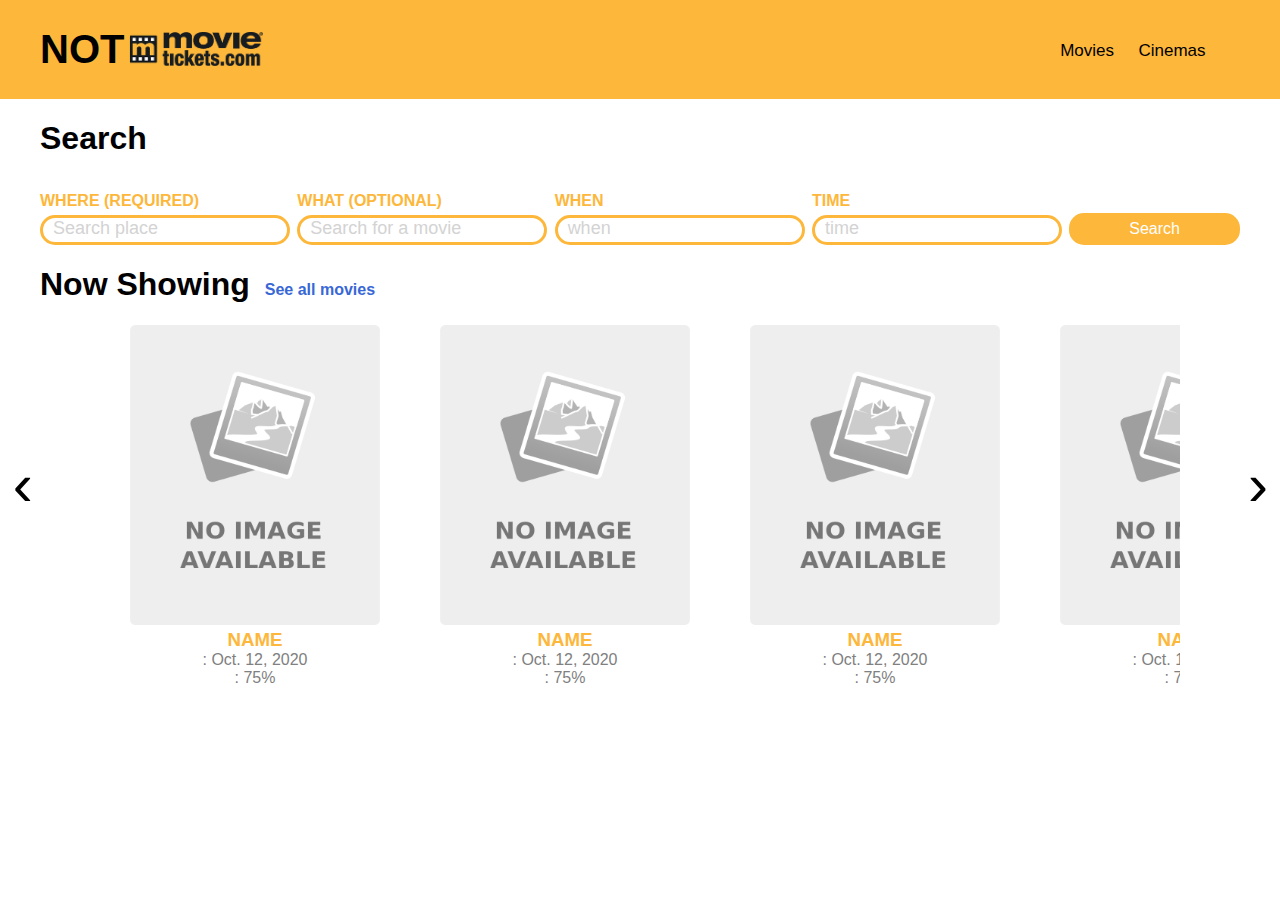
==== index.html @ 24f61608 "summary page" ====
<!DOCTYPE html>
<html lang="en">
<head>
  <meta charset="UTF-8">
  <meta http-equiv="X-UA-Compatible" content="IE=edge">
  <meta name="viewport" content="width=device-width, initial-scale=1.0">
  <link rel="stylesheet" href="style.css">
  <link rel="stylesheet" href="https://cdnjs.cloudflare.com/ajax/libs/font-awesome/5.14.0/css/all.min.css" integrity="sha512-1PKOgIY59xJ8Co8+NE6FZ+LOAZKjy+KY8iq0G4B3CyeY6wYHN3yt9PW0XpSriVlkMXe40PTKnXrLnZ9+fkDaog==" crossorigin="anonymous"/>
  <script src="app.js" defer></script>
</head>
<body>
  <nav>
    <div class="wrapper">
      <div class="nav-flex">
        <div class="nav-logo">
          <h1>NOT</h1>
        <img src="images/movie-tickets.png" alt="logo">
        </div>
        <ul>
          <li><a href="#">Movies</a></li>
          <li><a href="#">Cinemas</a></li>
          <li><a href="#"><i class="fas fa-user"></i></a></li>
        </ul>
      </div>
    </div>
  </nav>
  <main>
    <div class="wrapper">
      <div class="search">
        <h1 class="h1-style">Search</h1>
        <div class="search-flex">
          <div class="search-input">
            <h2>WHERE (REQUIRED)</h2>
            <input class="input" type="text" id="where" name="where" placeholder="Search place">
          </div>
          <div class="search-input">
            <h2>WHAT (OPTIONAL)</h2>
            <input class="input" type="text" id="what" name="what" placeholder="Search for a movie">
          </div>
          <div class="search-input">
            <h2>WHEN</h2>
            <input class="input" type="text" id="when" name="when" placeholder="when">
          </div>
          <div class="search-input">
            <h2>TIME</h2>
            <input class="input" type="text" id="where" name="where" placeholder="time">
          </div>
          <div class="search-button">
            <a class="button" href="#">Search</a>
          </div>
        </div>
      </div>
    </div>

    <div class="wrapper">
      <div class="movie-header">
        <h1 class="h1-style">Now Showing</h1>
        <a class="movie-p" href="#">See all movies</a>
      </div>
  <div class="movie-flex">
    <span>&#139;</span>
    <div class="slider">
      <div class="movie-card">
        <img src="images/noimage.png" alt="movie">
        <div class="movie-card-info">
          <h3>NAME</h3>
          <p><i class="fas fa-calendar-week"></i>: Oct. 12, 2020</p>
          <p><i class="fas fa-star"></i>: 75%</p>
        </div>
      </div>
    </div>

    <div class="slider">
      <div class="movie-card">
        <img src="images/noimage.png" alt="movie">
        <div class="movie-card-info">
          <h3>NAME</h3>
          <p><i class="fas fa-calendar-week"></i>: Oct. 12, 2020</p>
          <p><i class="fas fa-star"></i>: 75%</p>
        </div>
      </div>
    </div>

    <div class="slider">
      <div class="movie-card">
        <img src="images/noimage.png" alt="movie">
        <div class="movie-card-info">
          <h3>NAME</h3>
          <p><i class="fas fa-calendar-week"></i>: Oct. 12, 2020</p>
          <p><i class="fas fa-star"></i>: 75%</p>
        </div>
      </div>
    </div>

    <div class="slider">
      <div class="movie-card">
        <img src="images/noimage.png" alt="movie">
        <div class="movie-card-info">
          <h3>NAME</h3>
          <p><i class="fas fa-calendar-week"></i>: Oct. 12, 2020</p>
          <p><i class="fas fa-star"></i>: 75%</p>
        </div>
      </div>
    </div>

    <div class="slider">
      <div class="movie-card">
        <img src="images/noimage.png" alt="movie">
        <div class="movie-card-info">
          <h3>NAME</h3>
          <p><i class="fas fa-calendar-week"></i>: Oct. 12, 2020</p>
          <p><i class="fas fa-star"></i>: 75%</p>
        </div>
      </div>
    </div>

    <div class="slider">
      <div class="movie-card">
        <img src="images/noimage.png" alt="movie">
        <div class="movie-card-info">
          <h3>NAME</h3>
          <p><i class="fas fa-calendar-week"></i>: Oct. 12, 2020</p>
          <p><i class="fas fa-star"></i>: 75%</p>
        </div>
      </div>
    </div>

    <div class="slider">
      <div class="movie-card">
        <img src="images/noimage.png" alt="movie">
        <div class="movie-card-info">
          <h3>NAME</h3>
          <p><i class="fas fa-calendar-week"></i>: Oct. 12, 2020</p>
          <p><i class="fas fa-star"></i>: 75%</p>
        </div>
      </div>
    </div>

    <div class="slider">
      <div class="movie-card">
        <img src="images/noimage.png" alt="movie">
        <div class="movie-card-info">
          <h3>NAME</h3>
          <p><i class="fas fa-calendar-week"></i>: Oct. 12, 2020</p>
          <p><i class="fas fa-star"></i>: 75%</p>
        </div>
      </div>
    </div>

    <div class="slider">
      <div class="movie-card">
        <img src="images/noimage.png" alt="movie">
        <div class="movie-card-info">
          <h3>NAME</h3>
          <p><i class="fas fa-calendar-week"></i>: Oct. 12, 2020</p>
          <p><i class="fas fa-star"></i>: 75%</p>
        </div>
      </div>
    </div>

    <div class="slider">
      <div class="movie-card">
        <img src="images/noimage.png" alt="movie">
        <div class="movie-card-info">
          <h3>NAME</h3>
          <p><i class="fas fa-calendar-week"></i>: Oct. 12, 2020</p>
          <p><i class="fas fa-star"></i>: 75%</p>
        </div>
      </div>
    </div>

    <div class="slider">
      <div class="movie-card">
        <img src="images/noimage.png" alt="movie">
        <div class="movie-card-info">
          <h3>NAME</h3>
          <p><i class="fas fa-calendar-week"></i>: Oct. 12, 2020</p>
          <p><i class="fas fa-star"></i>: 75%</p>
        </div>
      </div>
    </div>

    <div class="slider">
      <div class="movie-card">
        <img src="images/noimage.png" alt="movie">
        <div class="movie-card-info">
          <h3>NAME</h3>
          <p><i class="fas fa-calendar-week"></i>: Oct. 12, 2020</p>
          <p><i class="fas fa-star"></i>: 75%</p>
        </div>
      </div>
    </div>

    <div class="slider">
      <div class="movie-card">
        <img src="images/noimage.png" alt="movie">
        <div class="movie-card-info">
          <h3>NAME</h3>
          <p><i class="fas fa-calendar-week"></i>: Oct. 12, 2020</p>
          <p><i class="fas fa-star"></i>: 75%</p>
        </div>
      </div>
    </div>
  <span>&#155;</span>
  </div>
</div>
  </main>
</body>
</html>
---- style.css ----
* {
  box-sizing: border-box;
}

body {
  margin: 0;
  font-family: Arial, Helvetica, sans-serif;
}

main {
  margin-bottom: 100px;
}

.wrapper {
  max-width: 1200px;
  margin: 0 auto;
}

nav {
  background-color: rgb(253, 183, 59);
}

nav ul {
  padding: 0;
}

nav li {
  list-style: none;
  display: inline-block;
  padding: 20px 10px;
}

nav img {
  width: 35%;
}

nav a {
  text-decoration: none;
  color: black;
  font-size: 17px;
}

.nav-logo {
  display: flex;
  align-items: center;
  font-size: 20px;
}

.nav-logo h1 {
  margin-right: 5px;
}

.nav-flex {
  display: flex;
  flex-wrap: wrap;
  justify-content: space-between;
}

input {
  border: 3px solid  rgb(253, 183, 59);
  border-radius: 15px;
  height: 30px;
  width: 250px;
  padding: 0;
}

.search-flex {
  display: flex;
  flex-wrap: wrap;
  justify-content: space-between;
  align-items: flex-end;
}

.search-input h2 {
  padding: 0;
  margin-bottom: 5px;
  font-size: medium;
  color: rgb(253, 183, 59);
}

::placeholder {
  color: lightgray;
  font-size: large;
  padding: 10px;
}

.search-button {
  background-color: rgb(253, 183, 59);
  color: white;
  text-align: center;
  padding: 7px 60px;
  border-radius: 15px;
}

.button {
  width: 150px;
  padding: 0;
  margin: 0;
  text-decoration: none;
  color: white;
}

.search-h1 {
  padding: 0;
  margin-top: 100px;
  font-size: x-large;
}

.movie-header {
  display: flex;
  align-items: baseline;
}

.movie-p {
  text-decoration: none;
  margin-left: 15px;
  color: #3867d6;
  font-weight: bold;
}

span {
  position: absolute;
  font-size: 60px;
  font-weight: 10;
  color: black;
  cursor: pointer;
  z-index: 1;
  left: .99%;
  top: 50%;
}

span:nth-of-type(2) {
  left: 97.5%;
}

.movie-flex {
  width: 90%;
  margin: 0 auto;
  display: flex;
  justify-content: left;
  overflow-x: auto;
}

.movie-flex::-webkit-scrollbar {
  visibility: hidden;
}

.movie-card {
  min-width: 310px;
  position: relative;
  left: 0px;
  text-align: center;
  transition: 0.5s;
  height: 400px;
}

.movie-card h3 {
  color: rgb(253, 183, 59);
  margin: 0;
  padding: 0;
}

.movie-card p {
  margin: 0;
  padding: 0;
  color: gray;
}

.movie-card i {
  color: rgb(253, 183, 59);
}

.movie-card img {
  width: 250px;
  height: 300px;
}

.slider {
  height: 400px;
}
<<<<<<< HEAD
||||||| 443750a

=======

<<<<<<< HEAD
>>>>>>> 443750a76465a3b4b6257c906d926cc9e3a1d8c4
>>>>>>> 66dec62d90ef2d3742294d98e7374f2cabdbd75f
||||||| 443750a
=======
>>>>>>> 443750a76465a3b4b6257c906d926cc9e3a1d8c4
>>>>>>> 66dec62d90ef2d3742294d98e7374f2cabdbd75f
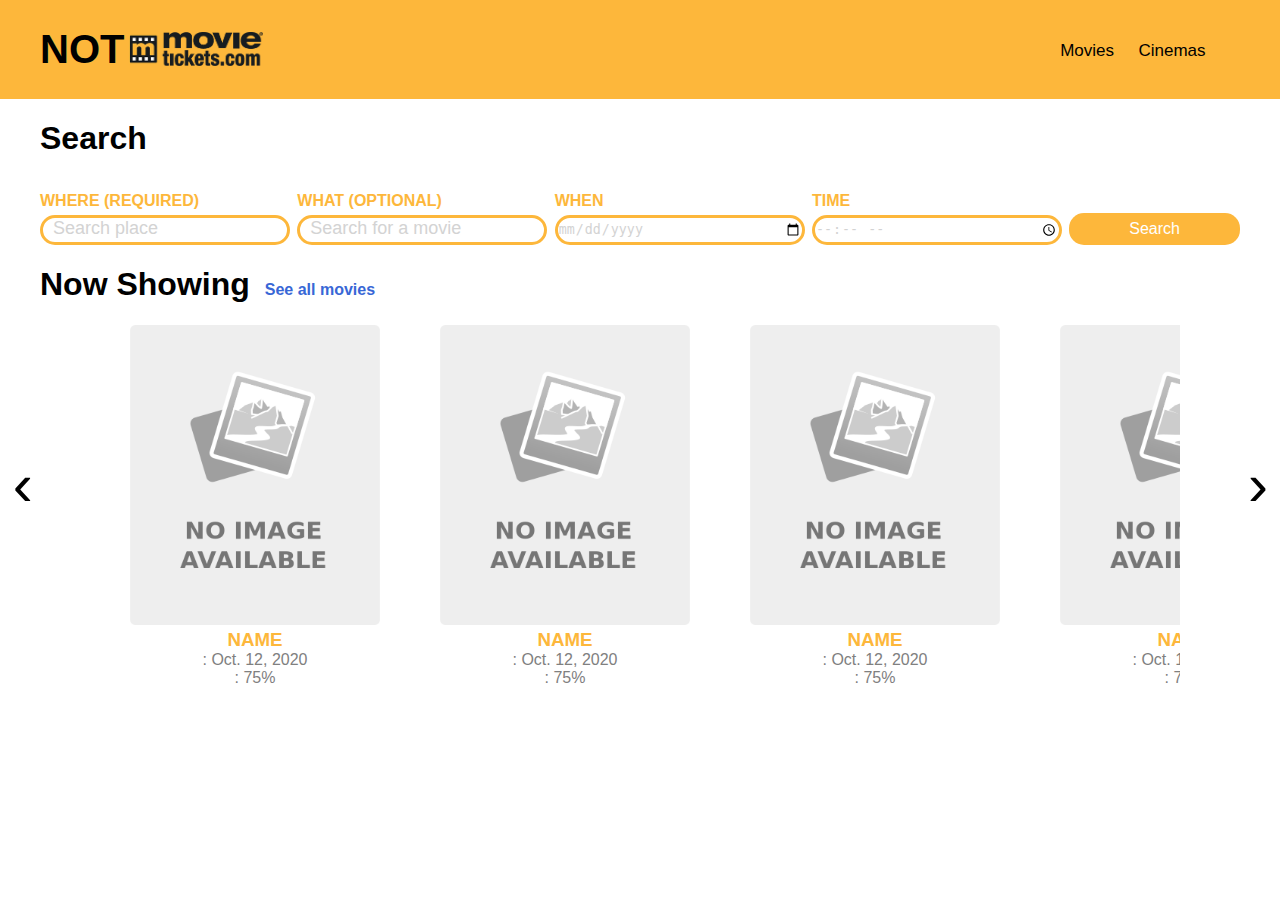
==== commit b766571e: "index updated" ====
--- a/index.html
+++ b/index.html
@@ -39,11 +39,11 @@
           </div>
           <div class="search-input">
             <h2>WHEN</h2>
-            <input class="input" type="text" id="when" name="when" placeholder="when">
+            <input class="input" type="date" id="when" name="when" placeholder="when">
           </div>
           <div class="search-input">
             <h2>TIME</h2>
-            <input class="input" type="text" id="where" name="where" placeholder="time">
+            <input class="input" type="time" id="where" name="where" placeholder="time">
           </div>
           <div class="search-button">
             <a class="button" href="#">Search</a>
--- a/style.css
+++ b/style.css
@@ -83,6 +83,10 @@
   color: lightgray;
   font-size: large;
   padding: 10px;
+}
+
+input {
+  color: lightgray;
 }
 
 .search-button {
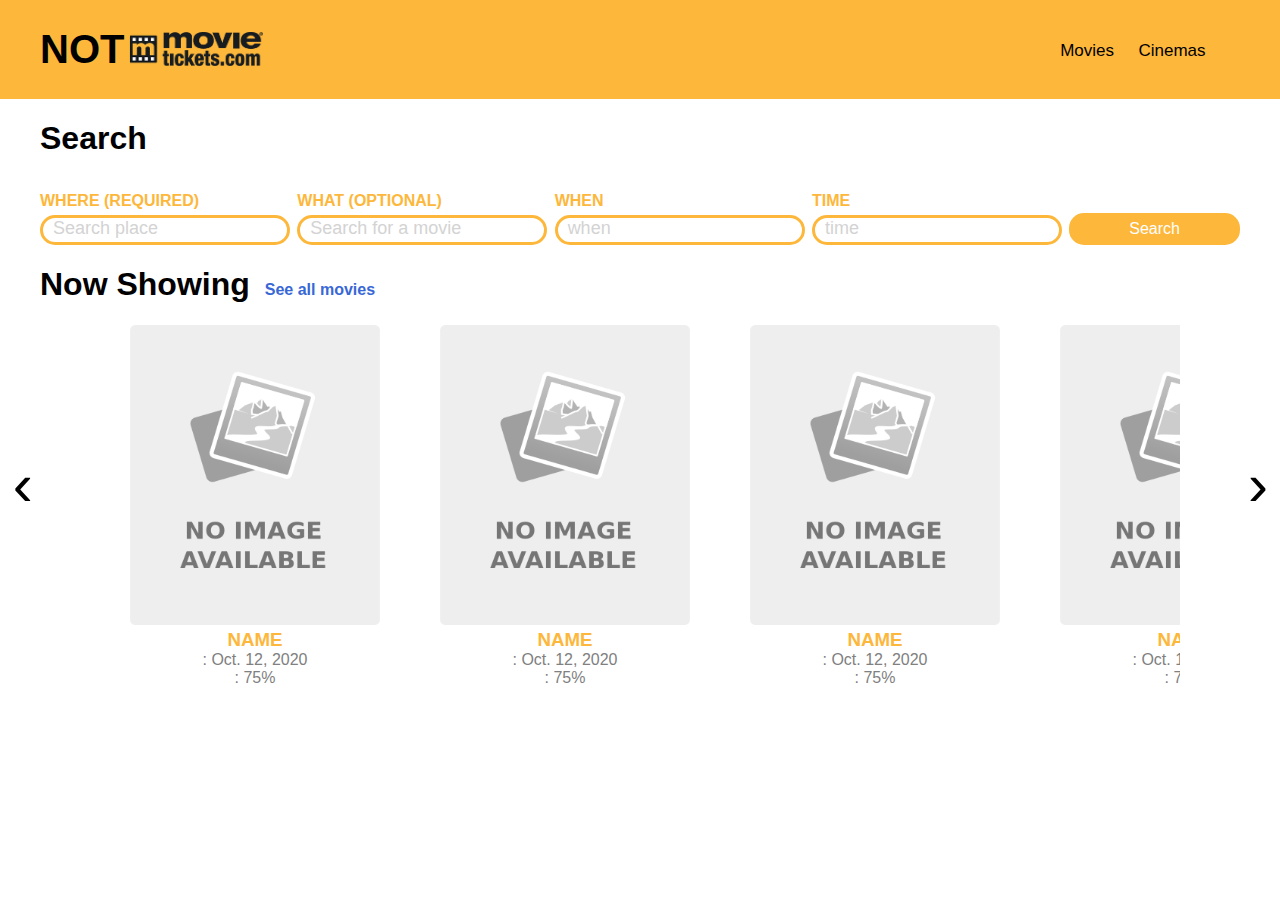
==== commit bbf4c064: "index modified and removed extra div" ====
--- a/index.html
+++ b/index.html
@@ -5,7 +5,10 @@
   <meta http-equiv="X-UA-Compatible" content="IE=edge">
   <meta name="viewport" content="width=device-width, initial-scale=1.0">
   <link rel="stylesheet" href="style.css">
+
+  <link rel="stylesheet" href="style.css">
   <link rel="stylesheet" href="https://cdnjs.cloudflare.com/ajax/libs/font-awesome/5.14.0/css/all.min.css" integrity="sha512-1PKOgIY59xJ8Co8+NE6FZ+LOAZKjy+KY8iq0G4B3CyeY6wYHN3yt9PW0XpSriVlkMXe40PTKnXrLnZ9+fkDaog==" crossorigin="anonymous"/>
+  <title>Document</title>
   <script src="app.js" defer></script>
 </head>
 <body>
@@ -39,11 +42,11 @@
           </div>
           <div class="search-input">
             <h2>WHEN</h2>
-            <input class="input" type="date" id="when" name="when" placeholder="when">
+            <input class="input" type="text" id="when" name="when" placeholder="when">
           </div>
           <div class="search-input">
             <h2>TIME</h2>
-            <input class="input" type="time" id="where" name="where" placeholder="time">
+            <input class="input" type="text" id="where" name="where" placeholder="time">
           </div>
           <div class="search-button">
             <a class="button" href="#">Search</a>
--- a/style.css
+++ b/style.css
@@ -83,10 +83,6 @@
   color: lightgray;
   font-size: large;
   padding: 10px;
-}
-
-input {
-  color: lightgray;
 }
 
 .search-button {
--- a/style.css
+++ b/style.css
@@ -83,10 +83,6 @@
   color: lightgray;
   font-size: large;
   padding: 10px;
-}
-
-input {
-  color: lightgray;
 }
 
 .search-button {
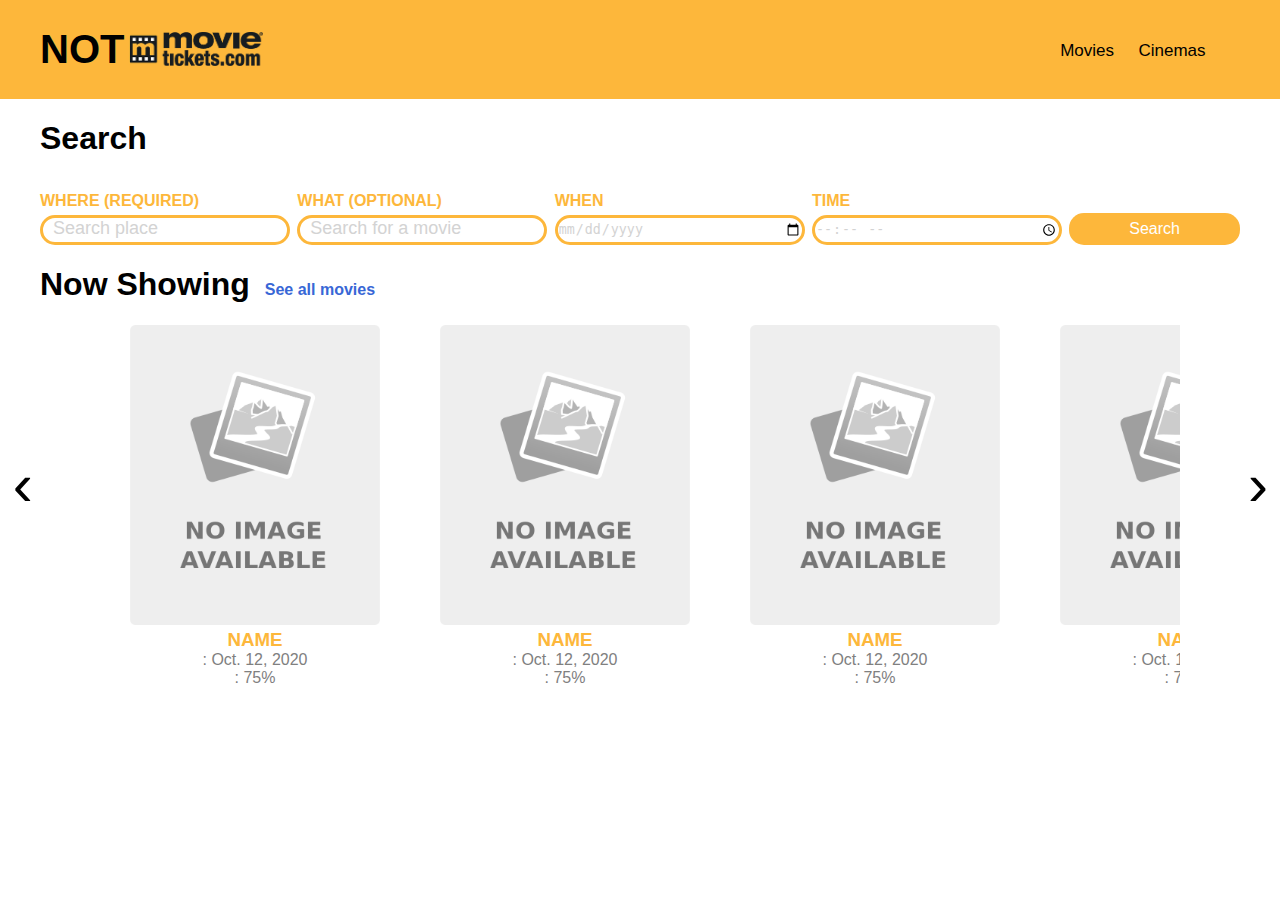
==== commit 9eb24053: "Merge branch 'main' of https://github.com/aryanbhalla2004/Movie-Ticket-API into main" ====
--- a/index.html
+++ b/index.html
@@ -42,11 +42,11 @@
           </div>
           <div class="search-input">
             <h2>WHEN</h2>
-            <input class="input" type="text" id="when" name="when" placeholder="when">
+            <input class="input" type="date" id="when" name="when" placeholder="when">
           </div>
           <div class="search-input">
             <h2>TIME</h2>
-            <input class="input" type="text" id="where" name="where" placeholder="time">
+            <input class="input" type="time" id="where" name="where" placeholder="time">
           </div>
           <div class="search-button">
             <a class="button" href="#">Search</a>
--- a/style.css
+++ b/style.css
@@ -83,6 +83,10 @@
   color: lightgray;
   font-size: large;
   padding: 10px;
+}
+
+input {
+  color: lightgray;
 }
 
 .search-button {
--- a/style.css
+++ b/style.css
@@ -83,6 +83,10 @@
   color: lightgray;
   font-size: large;
   padding: 10px;
+}
+
+input {
+  color: lightgray;
 }
 
 .search-button {
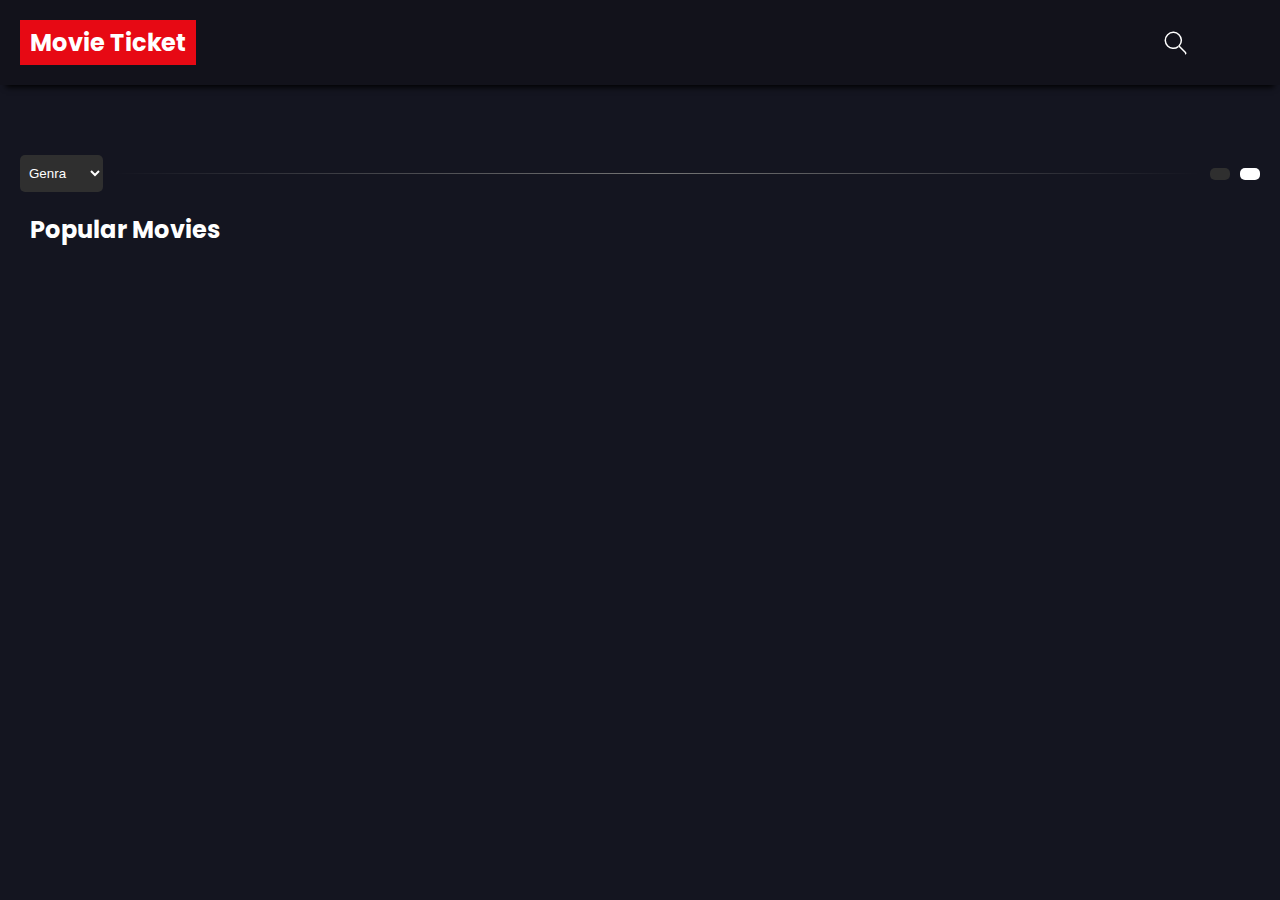
==== commit e5ed0304: "index added" ====
--- a/index.html
+++ b/index.html
@@ -4,209 +4,60 @@
   <meta charset="UTF-8">
   <meta http-equiv="X-UA-Compatible" content="IE=edge">
   <meta name="viewport" content="width=device-width, initial-scale=1.0">
-  <link rel="stylesheet" href="style.css">
-
-  <link rel="stylesheet" href="style.css">
-  <link rel="stylesheet" href="https://cdnjs.cloudflare.com/ajax/libs/font-awesome/5.14.0/css/all.min.css" integrity="sha512-1PKOgIY59xJ8Co8+NE6FZ+LOAZKjy+KY8iq0G4B3CyeY6wYHN3yt9PW0XpSriVlkMXe40PTKnXrLnZ9+fkDaog==" crossorigin="anonymous"/>
+  <link rel="stylesheet" href="css/index-style.css">
+  <script src="js/index.js" defer></script>
+  <link rel="stylesheet" href="lightslider.css">
+  <script src="JQuery3.3.1.js"></script>
+  <script src="lightslider.js"></script>
+  <script src="https://momentjs.com/downloads/moment.js"></script>
+  <link rel="stylesheet" href="https://cdnjs.cloudflare.com/ajax/libs/font-awesome/5.15.3/css/all.min.css" integrity="sha512-iBBXm8fW90+nuLcSKlbmrPcLa0OT92xO1BIsZ+ywDWZCvqsWgccV3gFoRBv0z+8dLJgyAHIhR35VZc2oM/gI1w==" crossorigin="anonymous" />
+  <link href="https://fonts.googleapis.com/css2?family=Poppins:ital,wght@0,100;0,200;0,300;0,400;0,500;0,600;0,700;0,800;0,900;1,100;1,200;1,300;1,400;1,500;1,600;1,700;1,800;1,900&display=swap" rel="stylesheet">	
   <title>Document</title>
-  <script src="app.js" defer></script>
 </head>
 <body>
-  <nav>
-    <div class="wrapper">
-      <div class="nav-flex">
-        <div class="nav-logo">
-          <h1>NOT</h1>
-        <img src="images/movie-tickets.png" alt="logo">
-        </div>
-        <ul>
-          <li><a href="#">Movies</a></li>
-          <li><a href="#">Cinemas</a></li>
-          <li><a href="#"><i class="fas fa-user"></i></a></li>
-        </ul>
+  <header>
+    <div class="content-sizing header-top">
+      <h2>Movie Ticket</h2>
+      <div class="searchBox">
+        <div class="search">
+          <input type="text" placeholder=" ">
+          <div>
+              <svg>
+                  <use xlink:href="#path">
+              </svg>
+          </div>
+        </div>  
+        <svg xmlns="http://www.w3.org/2000/svg" style="display: none;">
+            <symbol xmlns="http://www.w3.org/2000/svg" viewBox="0 0 160 28" id="path">
+                <path d="M32.9418651,-20.6880772 C37.9418651,-20.6880772 40.9418651, -16.6880772 40.9418651,-12.6880772 C40.9418651,-8.68807717 37.9418651,-4.68807717 32.9418651,-4.68807717 C27.9418651,-4.68807717 24.9418651,-8.68807717 24.9418651,-12.6880772 C24.9418651,-16.6880772 27.9418651,-20.6880772 32.9418651,-20.6880772 L32.9418651,-29.870624 C32.9418651,-30.3676803 33.3448089,-30.770624 33.8418651,-30.770624 C34.08056,-30.770624 34.3094785,-30.6758029 34.4782612,-30.5070201 L141.371843,76.386562" transform="translate(83.156854, 22.171573) rotate(-225.000000) translate(-83.156854, -22.171573)"></path>
+            </symbol>
+        </svg>
+        <a class="dribbble" href="https://dribbble.com/shots/5547403-Search-input-animation" target="_blank"><img src="https://dribbble.com/assets/logo-small-2x-9fe74d2ad7b25fba0f50168523c15fda4c35534f9ea0b1011179275383035439.png" alt=""></a>
       </div>
     </div>
-  </nav>
-  <main>
-    <div class="wrapper">
-      <div class="search">
-        <h1 class="h1-style">Search</h1>
-        <div class="search-flex">
-          <div class="search-input">
-            <h2>WHERE (REQUIRED)</h2>
-            <input class="input" type="text" id="where" name="where" placeholder="Search place">
-          </div>
-          <div class="search-input">
-            <h2>WHAT (OPTIONAL)</h2>
-            <input class="input" type="text" id="what" name="what" placeholder="Search for a movie">
-          </div>
-          <div class="search-input">
-            <h2>WHEN</h2>
-            <input class="input" type="date" id="when" name="when" placeholder="when">
-          </div>
-          <div class="search-input">
-            <h2>TIME</h2>
-            <input class="input" type="time" id="where" name="where" placeholder="time">
-          </div>
-          <div class="search-button">
-            <a class="button" href="#">Search</a>
-          </div>
-        </div>
+  </header>
+
+  <div class="slider">
+    <div class="content-sizing coming-soon-movie">
+      <ul id="autoWidth" class="cs-hidden"></ul>
+    </div>
+  </div>
+
+  <div class="popular">
+    <div class="content-sizing popular-movies">
+      <div class="header-top-selection">
+        <select class="genra-selector">
+          <option default>Genra</option>
+        </select>
+        <hr>
+        <button class="list"><i class="fas fa-align-left"></i></button>
+        <button class="active block"><i class="fas fa-th-large"></i></button>
       </div>
+      <ul>
+        <li><h2>Popular Movies</h2></li>
+      </ul>
+      <ul class="select-movie"></ul>
     </div>
-
-    <div class="wrapper">
-      <div class="movie-header">
-        <h1 class="h1-style">Now Showing</h1>
-        <a class="movie-p" href="#">See all movies</a>
-      </div>
-  <div class="movie-flex">
-    <span>&#139;</span>
-    <div class="slider">
-      <div class="movie-card">
-        <img src="images/noimage.png" alt="movie">
-        <div class="movie-card-info">
-          <h3>NAME</h3>
-          <p><i class="fas fa-calendar-week"></i>: Oct. 12, 2020</p>
-          <p><i class="fas fa-star"></i>: 75%</p>
-        </div>
-      </div>
-    </div>
-
-    <div class="slider">
-      <div class="movie-card">
-        <img src="images/noimage.png" alt="movie">
-        <div class="movie-card-info">
-          <h3>NAME</h3>
-          <p><i class="fas fa-calendar-week"></i>: Oct. 12, 2020</p>
-          <p><i class="fas fa-star"></i>: 75%</p>
-        </div>
-      </div>
-    </div>
-
-    <div class="slider">
-      <div class="movie-card">
-        <img src="images/noimage.png" alt="movie">
-        <div class="movie-card-info">
-          <h3>NAME</h3>
-          <p><i class="fas fa-calendar-week"></i>: Oct. 12, 2020</p>
-          <p><i class="fas fa-star"></i>: 75%</p>
-        </div>
-      </div>
-    </div>
-
-    <div class="slider">
-      <div class="movie-card">
-        <img src="images/noimage.png" alt="movie">
-        <div class="movie-card-info">
-          <h3>NAME</h3>
-          <p><i class="fas fa-calendar-week"></i>: Oct. 12, 2020</p>
-          <p><i class="fas fa-star"></i>: 75%</p>
-        </div>
-      </div>
-    </div>
-
-    <div class="slider">
-      <div class="movie-card">
-        <img src="images/noimage.png" alt="movie">
-        <div class="movie-card-info">
-          <h3>NAME</h3>
-          <p><i class="fas fa-calendar-week"></i>: Oct. 12, 2020</p>
-          <p><i class="fas fa-star"></i>: 75%</p>
-        </div>
-      </div>
-    </div>
-
-    <div class="slider">
-      <div class="movie-card">
-        <img src="images/noimage.png" alt="movie">
-        <div class="movie-card-info">
-          <h3>NAME</h3>
-          <p><i class="fas fa-calendar-week"></i>: Oct. 12, 2020</p>
-          <p><i class="fas fa-star"></i>: 75%</p>
-        </div>
-      </div>
-    </div>
-
-    <div class="slider">
-      <div class="movie-card">
-        <img src="images/noimage.png" alt="movie">
-        <div class="movie-card-info">
-          <h3>NAME</h3>
-          <p><i class="fas fa-calendar-week"></i>: Oct. 12, 2020</p>
-          <p><i class="fas fa-star"></i>: 75%</p>
-        </div>
-      </div>
-    </div>
-
-    <div class="slider">
-      <div class="movie-card">
-        <img src="images/noimage.png" alt="movie">
-        <div class="movie-card-info">
-          <h3>NAME</h3>
-          <p><i class="fas fa-calendar-week"></i>: Oct. 12, 2020</p>
-          <p><i class="fas fa-star"></i>: 75%</p>
-        </div>
-      </div>
-    </div>
-
-    <div class="slider">
-      <div class="movie-card">
-        <img src="images/noimage.png" alt="movie">
-        <div class="movie-card-info">
-          <h3>NAME</h3>
-          <p><i class="fas fa-calendar-week"></i>: Oct. 12, 2020</p>
-          <p><i class="fas fa-star"></i>: 75%</p>
-        </div>
-      </div>
-    </div>
-
-    <div class="slider">
-      <div class="movie-card">
-        <img src="images/noimage.png" alt="movie">
-        <div class="movie-card-info">
-          <h3>NAME</h3>
-          <p><i class="fas fa-calendar-week"></i>: Oct. 12, 2020</p>
-          <p><i class="fas fa-star"></i>: 75%</p>
-        </div>
-      </div>
-    </div>
-
-    <div class="slider">
-      <div class="movie-card">
-        <img src="images/noimage.png" alt="movie">
-        <div class="movie-card-info">
-          <h3>NAME</h3>
-          <p><i class="fas fa-calendar-week"></i>: Oct. 12, 2020</p>
-          <p><i class="fas fa-star"></i>: 75%</p>
-        </div>
-      </div>
-    </div>
-
-    <div class="slider">
-      <div class="movie-card">
-        <img src="images/noimage.png" alt="movie">
-        <div class="movie-card-info">
-          <h3>NAME</h3>
-          <p><i class="fas fa-calendar-week"></i>: Oct. 12, 2020</p>
-          <p><i class="fas fa-star"></i>: 75%</p>
-        </div>
-      </div>
-    </div>
-
-    <div class="slider">
-      <div class="movie-card">
-        <img src="images/noimage.png" alt="movie">
-        <div class="movie-card-info">
-          <h3>NAME</h3>
-          <p><i class="fas fa-calendar-week"></i>: Oct. 12, 2020</p>
-          <p><i class="fas fa-star"></i>: 75%</p>
-        </div>
-      </div>
-    </div>
-  <span>&#155;</span>
-  </div>
-</div>
-  </main>
+  </div> 
 </body>
 </html>--- a/css/index-style.css
+++ b/css/index-style.css
@@ -0,0 +1,363 @@
+* {
+  margin: 0;
+  padding: 0;
+  box-sizing: border-box;
+}
+
+body {
+  font-family: 'Poppins', sans-serif;
+  background-color:rgb(20, 21, 32);
+}
+
+header {
+  display: flex;
+  justify-content: center;
+  background-color:rgb(18, 18, 27);
+  box-shadow: 0 8px 6px -6px black;
+}
+
+.content-sizing {
+  display: flex;
+  padding: 20px 0;
+  width: 100%;
+  max-width: 1240px;
+}
+
+.header-top { 
+  justify-content: space-between;
+  align-items: center;
+  color: #FFF;
+}
+
+.header-top > input {
+  padding: 12px 10px;
+  border-radius: 5px;
+  font-size: 16px;
+  border: none;
+  color: #e70914;
+  width: 400px;
+}
+
+.header-top > li {
+  padding: 10px 15px;
+  border-radius: 50%;
+  color: #000;
+  background-color: #e70914;
+  list-style-type: none;
+  cursor: pointer;
+}
+
+.slider{
+  display: flex;
+  justify-content: center;
+}
+
+.coming-soon-movie{
+  width: 100% !important;
+  max-width: 100%;
+}
+
+.popular{
+  display: flex;
+  justify-content: center;
+  align-items: center;
+}
+
+.popular-movies{
+  display: flex;
+  justify-content: space-between;
+  flex-direction: column;
+  color: #fff;
+}
+
+.popular-movies > ul {
+  display: flex;
+  justify-content: left;
+  align-items: center;
+}
+
+.popular-movies > ul:last-child{
+  padding: 20px 0;
+  flex-wrap: wrap;
+  align-items: baseline;
+  justify-content: left;
+}
+
+.popular-movies > ul:last-child > li{
+  text-align: center;
+}
+
+.popular-movies > ul > li{
+  list-style-type: none;
+  margin: 10px 10px;
+  border-radius: 10px;
+  transition: 0.3s;
+  width: 280px;
+  
+}
+
+.search {
+  display: table;
+}
+
+.search input {
+  background: none;
+  border: none;
+  outline: none;
+  width: 400px;
+  min-width: 0;
+  padding: 0;
+  z-index: 1;
+  position: relative;
+  line-height: 18px;
+  margin: 5px 0;
+  font-size: 14px;
+  -webkit-appearance: none;
+  font-family: "Mukta Malar";
+  transition: all 0.6s ease;
+  cursor: pointer;
+  color: #fff;
+}
+.search input + div {
+  position: relative;
+  height: 28px;
+  width: 100%;
+  margin: -28px 0 0 0;
+}
+
+.search input + div svg {
+  display: block;
+  position: absolute;
+  height: 28px;
+  width: 300px;
+  right: 0;
+  top: 0;
+  fill: none;
+  stroke: #fff;
+  stroke-width: 1.5px;
+  stroke-dashoffset: 271.908;
+  stroke-dasharray: 60 212.908;
+  transition: all 0.6s ease;
+}
+.search input:not(:-moz-placeholder-shown) {
+  width: 300px;
+  padding: 0 4px;
+  cursor: text;
+}
+.search input:not(:-ms-input-placeholder) {
+  width: 300px;
+  padding: 0 4px;
+  cursor: text;
+}
+.search input:not(:placeholder-shown), .search input:focus {
+  width: 300px;
+  padding: 0 4px;
+  cursor: text;
+}
+.search input:not(:-moz-placeholder-shown) + div svg {
+  stroke-dasharray: 150 212.908;
+  stroke-dashoffset: 300;
+}
+.search input:not(:-ms-input-placeholder) + div svg {
+  stroke-dasharray: 150 212.908;
+  stroke-dashoffset: 300;
+}
+.search input:not(:placeholder-shown) + div svg, .search input:focus + div svg {
+  stroke-dasharray: 150 212.908;
+  stroke-dashoffset: 300;
+}
+
+::-moz-selection {
+  background: rgba(255, 255, 255, 0.2);
+}
+
+::selection {
+  background: rgba(255, 255, 255, 0.2);
+}
+
+::-moz-selection {
+  background: rgba(255, 255, 255, 0.2);
+}
+
+
+.dribbble {
+  position: fixed;
+  display: block;
+  right: 24px;
+  bottom: 24px;
+}
+
+
+.showcase-box{
+  border-radius: 10px;
+  margin:0px 20px 10px 20px;
+  background-color: #fff;
+  display: flex;
+  justify-content: center;
+  align-items: center;
+  border-radius: 10px;
+  margin: 10px;
+  display: flex;
+  position: relative;
+}
+
+.cs-hidden{
+  overflow: visible !important;
+  display: flex;
+}
+
+.cs-hidden > li > div{
+  transition: transform .2s;
+  margin: 20px 5px;
+}
+
+.cs-hidden > li > div > img{
+  border-radius: 5px;
+	box-shadow: 0 8px 6px -6px black;
+}
+
+.showcase-box > ul {
+  display: none;
+  background-color: rgba(19, 20, 34, 0.4);
+  position: absolute;
+  width: 100%;
+  height: 100%;
+  transition: 0.3s;
+  color: #fff;
+  padding: 20px;
+  align-items: left;
+  flex-direction: column;
+  justify-content: space-evenly;
+}
+
+.cs-hidden > li:hover .showcase-box > ul{
+  display: flex !important;
+}
+
+.rating{
+  font-size: 18px;
+}
+
+.header-top > h2{
+  height: 100%;
+  background-color: #e70914;
+  padding: 5px 10px;
+}
+
+.holder-movie{
+  position: relative;
+  cursor: pointer;
+  border-radius: 2px;
+  overflow: hidden;
+}
+
+.holder-movie > ul{
+  position: absolute;
+  top: 50px;
+  padding: 5px 10px;
+  border-bottom-right-radius: 50px;
+  border-top-right-radius: 50px;
+  background-color:#cc0b15e1;
+}
+
+.holder-movie:hover{
+  transform: scale(0.8);
+}
+
+
+.header-top-selection{
+  padding: 10px 0;
+  width: 100%;
+  display: flex;
+  justify-content: space-between;
+  align-items: center;
+}
+
+.header-top-selection > select{
+  padding: 10px 20px;
+  padding-left: 5px;
+  color: #fff;
+  border: none;
+  text-align: left;
+  border-radius: 5px;
+  background-color: rgb(47, 47, 47);
+  margin-right: 10px;
+}
+
+.header-top-selection > hr{
+  width: 90%;
+  border: 0;
+  height: 1px;
+  background-image: linear-gradient(to right, rgba(0, 0, 0, 0), rgb(117, 117, 117), rgba(0, 0, 0, 0));
+}
+
+.header-top-selection > button{
+  padding: 6px 10px;
+  background-color: rgb(47, 47, 47);
+  color: #fff;
+  border-radius: 5px;
+  border: none;
+  font-size: 16px;
+  margin-left: 10px;
+  cursor: pointer;
+}
+
+.active{
+  background-color: #fff !important;
+  color: #e70914 !important;
+}
+
+.list-style{
+  display: flex !important;
+  justify-content: space-between !important;
+  align-items: center !important;
+  width: 100% !important;
+  cursor: pointer;
+  border: 2px solid #FFF;
+  height: 420px;
+  overflow: hidden;
+  z-index: 1;
+}
+
+.list-style > ul:first-child{
+  position: relative;
+}
+
+.list-style > ul:first-child > ul{
+  position: absolute;
+  top: 50px;
+  padding: 5px 10px;
+  border-bottom-right-radius: 50px;
+  border-top-right-radius: 50px;
+  z-index: 9999;
+  background-color:#cc0b15e1;
+}
+
+.list-style > ul:last-child{
+  display: flex !important;
+  width: 100%;
+  padding: 20px 20px;
+  padding-top: 0px;
+  justify-content: top;
+  text-align: left;
+  justify-content: space-between;
+  flex-direction: column;
+}
+
+.list-style > ul:last-child > h1, .list-style > ul:last-child > p{
+  margin-bottom: 20px;
+}
+
+.list-style > ul:last-child > button{
+  background-color: #e70914;
+  color: #fff;
+  padding: 10px 20px;
+  border-radius: 5px;
+  width: 200px;
+  border: none;
+  cursor: pointer;
+}
+
+.list-style:hover{
+  transform: scale(0.8);
+}
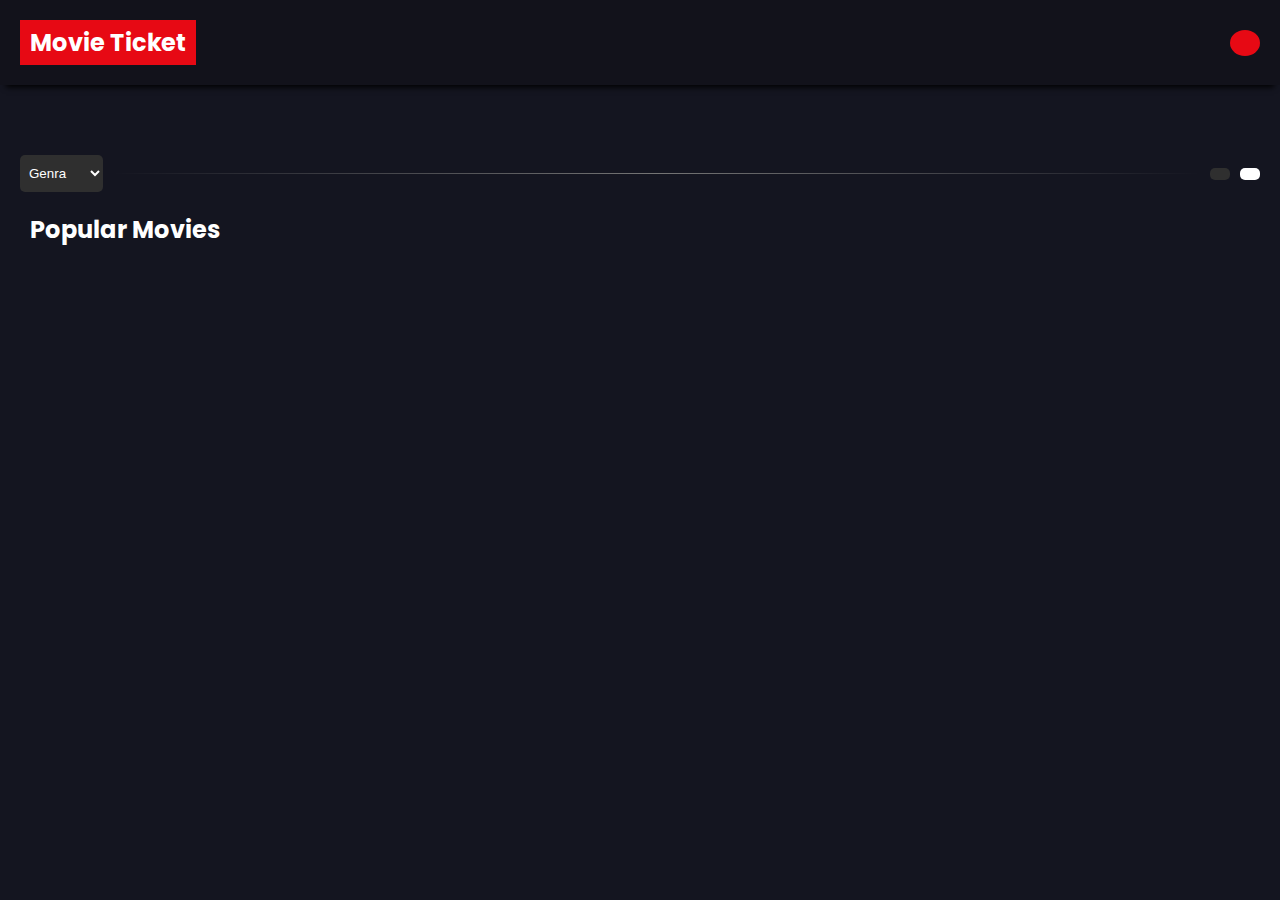
==== commit e6adfc90: "index js code fully completed without resonsive" ====
--- a/index.html
+++ b/index.html
@@ -6,9 +6,9 @@
   <meta name="viewport" content="width=device-width, initial-scale=1.0">
   <link rel="stylesheet" href="css/index-style.css">
   <script src="js/index.js" defer></script>
-  <link rel="stylesheet" href="lightslider.css">
-  <script src="JQuery3.3.1.js"></script>
-  <script src="lightslider.js"></script>
+  <link rel="stylesheet" href="css/lightslider.css">
+  <script src="js/JQuery3.3.1.js"></script>
+  <script src="js/lightslider.js"></script>
   <script src="https://momentjs.com/downloads/moment.js"></script>
   <link rel="stylesheet" href="https://cdnjs.cloudflare.com/ajax/libs/font-awesome/5.15.3/css/all.min.css" integrity="sha512-iBBXm8fW90+nuLcSKlbmrPcLa0OT92xO1BIsZ+ywDWZCvqsWgccV3gFoRBv0z+8dLJgyAHIhR35VZc2oM/gI1w==" crossorigin="anonymous" />
   <link href="https://fonts.googleapis.com/css2?family=Poppins:ital,wght@0,100;0,200;0,300;0,400;0,500;0,600;0,700;0,800;0,900;1,100;1,200;1,300;1,400;1,500;1,600;1,700;1,800;1,900&display=swap" rel="stylesheet">	
@@ -19,20 +19,14 @@
     <div class="content-sizing header-top">
       <h2>Movie Ticket</h2>
       <div class="searchBox">
-        <div class="search">
-          <input type="text" placeholder=" ">
-          <div>
-              <svg>
-                  <use xlink:href="#path">
-              </svg>
-          </div>
-        </div>  
-        <svg xmlns="http://www.w3.org/2000/svg" style="display: none;">
-            <symbol xmlns="http://www.w3.org/2000/svg" viewBox="0 0 160 28" id="path">
-                <path d="M32.9418651,-20.6880772 C37.9418651,-20.6880772 40.9418651, -16.6880772 40.9418651,-12.6880772 C40.9418651,-8.68807717 37.9418651,-4.68807717 32.9418651,-4.68807717 C27.9418651,-4.68807717 24.9418651,-8.68807717 24.9418651,-12.6880772 C24.9418651,-16.6880772 27.9418651,-20.6880772 32.9418651,-20.6880772 L32.9418651,-29.870624 C32.9418651,-30.3676803 33.3448089,-30.770624 33.8418651,-30.770624 C34.08056,-30.770624 34.3094785,-30.6758029 34.4782612,-30.5070201 L141.371843,76.386562" transform="translate(83.156854, 22.171573) rotate(-225.000000) translate(-83.156854, -22.171573)"></path>
-            </symbol>
-        </svg>
-        <a class="dribbble" href="https://dribbble.com/shots/5547403-Search-input-animation" target="_blank"><img src="https://dribbble.com/assets/logo-small-2x-9fe74d2ad7b25fba0f50168523c15fda4c35534f9ea0b1011179275383035439.png" alt=""></a>
+        <button class="search-button"><i class="fas fa-search"></i></button>
+        <input type="text" placeholder="" id="search-bar" autocomplete="off">
+        <div class="results">
+          <ul>
+            <p><b>Searching For:&nbsp;<span class="search-name"></span></b></p>
+            <ul class="movie-results" id="list">
+            </ul>
+          </ul>
       </div>
     </div>
   </header>
@@ -51,7 +45,7 @@
         </select>
         <hr>
         <button class="list"><i class="fas fa-align-left"></i></button>
-        <button class="active block"><i class="fas fa-th-large"></i></button>
+        <button class="active-btn block"><i class="fas fa-th-large"></i></button>
       </div>
       <ul>
         <li><h2>Popular Movies</h2></li>
--- a/css/index-style.css
+++ b/css/index-style.css
@@ -92,7 +92,7 @@
   margin: 10px 10px;
   border-radius: 10px;
   transition: 0.3s;
-  width: 280px;
+  width: 290px;
   
 }
 
@@ -191,7 +191,7 @@
 .showcase-box{
   border-radius: 10px;
   margin:0px 20px 10px 20px;
-  background-color: #fff;
+  background-color: transparent !important;
   display: flex;
   justify-content: center;
   align-items: center;
@@ -302,7 +302,7 @@
   cursor: pointer;
 }
 
-.active{
+.active-btn{
   background-color: #fff !important;
   color: #e70914 !important;
 }
@@ -313,7 +313,7 @@
   align-items: center !important;
   width: 100% !important;
   cursor: pointer;
-  border: 2px solid #FFF;
+  border: 2px solid rgb(66, 66, 66);
   height: 420px;
   overflow: hidden;
   z-index: 1;
@@ -361,3 +361,96 @@
 .list-style:hover{
   transform: scale(0.8);
 }
+
+.searchBox{
+  position: relative;
+}
+
+.results{
+  background-color: rgb(255, 255, 255);
+  position: absolute;
+  width: 100%;
+  top: 55px;
+  z-index: 10000;
+  display: none;
+  height: auto;
+  max-height: 500px;
+  overflow-y: scroll;
+}
+
+.results > ul{
+  display: flex;
+  flex-direction: column;
+  color: #000;
+  width: 100%;
+  list-style-type: none;
+}
+
+.results > ul > p{
+  padding: 5px;
+}
+
+.results > ul > ul > li{
+  list-style-type: none;
+  padding: 5px;
+  transition: 0.3s;
+  cursor: pointer;
+}
+
+.results > ul > ul > li:hover{
+  background-color: #e70914;
+  color: #fff;
+}
+
+.results > ul > li{
+  border: 1px solid;
+  width: 100%;
+  padding-left: 10px;
+
+}
+
+.searchBox {
+  display: flex;
+  align-items: baseline;
+  justify-content: baseline;
+  flex-direction: row-reverse !important;
+}
+
+.searchBox > input{
+  width: 0px;
+  display: none;
+  padding: 13px 15px;
+  font-size: 15px;
+  background-color: transparent;
+  color: #fff;
+  border: 2px solid #e70914;
+  padding-top: 15px;
+}
+
+.searchBox > button{
+  border-radius: 50%;
+  border: none;
+  color: #fff;
+  background-color: #e70914;
+  padding: 13px 15px;
+  font-size: 20px;
+  cursor: pointer;
+}
+
+@keyframes in {
+  from {width: 0;}
+  to {width: 500px; display: block;}
+}
+
+@keyframes out{
+  from {width: 500;}
+  to {width: 0px; display: none;}
+}
+
+*:focus {
+  outline: none;
+}
+
+li.selected {
+  background-color: #e70914 !important;
+}--- a/css/lightslider.css
+++ b/css/lightslider.css
@@ -0,0 +1,393 @@
+/*! lightslider - v1.1.3 - 2015-04-14
+* https://github.com/sachinchoolur/lightslider
+* Copyright (c) 2015 Sachin N; Licensed MIT */
+/** /!!! core css Should not edit !!!/**/ 
+
+.lSSlideOuter {
+    overflow-x: hidden;
+    -webkit-touch-callout: none;
+    -webkit-user-select: none;
+    -khtml-user-select: none;
+    -moz-user-select: none;
+    -ms-user-select: none;
+    user-select: none
+}
+.lightSlider:before, .lightSlider:after {
+    content: " ";
+    display: table;
+}
+.lightSlider {
+    overflow: hidden;
+    margin: 0;
+}
+.lSSlideWrapper {
+    max-width: 100%;
+    overflow: visible;
+    position: relative;
+}
+.lSSlideWrapper > .lightSlider:after {
+    clear: both;
+}
+.lSSlideWrapper .lSSlide {
+    -webkit-transform: translate(0px, 0px);
+    -ms-transform: translate(0px, 0px);
+    transform: translate(0px, 0px);
+    -webkit-transition: all 1s;
+    -webkit-transition-property: -webkit-transform,height;
+    -moz-transition-property: -moz-transform,height;
+    transition-property: transform,height;
+    -webkit-transition-duration: inherit !important;
+    transition-duration: inherit !important;
+    -webkit-transition-timing-function: inherit !important;
+    transition-timing-function: inherit !important;
+}
+.lSSlideWrapper .lSFade {
+    position: relative;
+}
+.lSSlideWrapper .lSFade > * {
+    position: absolute !important;
+    top: 0;
+    left: 0;
+    z-index: 9;
+    margin-right: 0;
+    width: 100%;
+}
+.lSSlideWrapper.usingCss .lSFade > * {
+    opacity: 0;
+    -webkit-transition-delay: 0s;
+    transition-delay: 0s;
+    -webkit-transition-duration: inherit !important;
+    transition-duration: inherit !important;
+    -webkit-transition-property: opacity;
+    transition-property: opacity;
+    -webkit-transition-timing-function: inherit !important;
+    transition-timing-function: inherit !important;
+}
+.lSSlideWrapper .lSFade > *.active {
+    z-index: 10;
+}
+.lSSlideWrapper.usingCss .lSFade > *.active {
+    opacity: 1;
+}
+/** /!!! End of core css Should not edit !!!/**/
+
+/* Pager */
+.lSSlideOuter .lSPager.lSpg {
+    margin: 10px 0 0;
+    padding: 0;
+    text-align: center;
+}
+.lSSlideOuter .lSPager.lSpg > li {
+    cursor: pointer;
+    display: inline-block;
+    padding: 0 5px;
+}
+.lSSlideOuter .lSPager.lSpg > li a {
+    background-color: #222222;
+    border-radius: 30px;
+    display: inline-block;
+    height: 8px;
+    overflow: hidden;
+    text-indent: -999em;
+    width: 8px;
+    position: relative;
+    z-index: 99;
+    -webkit-transition: all 0.5s linear 0s;
+    transition: all 0.5s linear 0s;
+    display: none;
+}
+.lSSlideOuter .lSPager.lSpg > li:hover a, .lSSlideOuter .lSPager.lSpg > li.active a {
+    background-color: #428bca;
+}
+.lSSlideOuter .media {
+    opacity: 0.8;
+}
+.lSSlideOuter .media.active {
+    opacity: 1;
+}
+/* End of pager */
+
+/** Gallery */
+.lSSlideOuter .lSPager.lSGallery {
+    list-style: none outside none;
+    padding-left: 0;
+    margin: 0;
+    overflow: hidden;
+    transform: translate3d(0px, 0px, 0px);
+    -moz-transform: translate3d(0px, 0px, 0px);
+    -ms-transform: translate3d(0px, 0px, 0px);
+    -webkit-transform: translate3d(0px, 0px, 0px);
+    -o-transform: translate3d(0px, 0px, 0px);
+    -webkit-transition-property: -webkit-transform;
+    -moz-transition-property: -moz-transform;
+    -webkit-touch-callout: none;
+    -webkit-user-select: none;
+    -khtml-user-select: none;
+    -moz-user-select: none;
+    -ms-user-select: none;
+    user-select: none;
+}
+.lSSlideOuter .lSPager.lSGallery li {
+    overflow: hidden;
+    -webkit-transition: border-radius 0.12s linear 0s 0.35s linear 0s;
+    transition: border-radius 0.12s linear 0s 0.35s linear 0s;
+}
+.lSSlideOuter .lSPager.lSGallery li.active, .lSSlideOuter .lSPager.lSGallery li:hover {
+    border-radius: 5px;
+}
+.lSSlideOuter .lSPager.lSGallery img {
+    display: block;
+    height: auto;
+    max-width: 100%;
+}
+.lSSlideOuter .lSPager.lSGallery:before, .lSSlideOuter .lSPager.lSGallery:after {
+    content: " ";
+    display: table;
+}
+.lSSlideOuter .lSPager.lSGallery:after {
+    clear: both;
+}
+/* End of Gallery*/
+
+/* slider actions */
+.lSAction > a {
+    width: 32px;
+    display: block;
+    top: 50%;
+    height: 32px;
+    background-image: url('../img/controls.png');
+    cursor: pointer;
+    position: absolute;
+    z-index: 99;
+    margin-top: -16px;
+    opacity: 0.5;
+    -webkit-transition: opacity 0.35s linear 0s;
+    transition: opacity 0.35s linear 0s;
+}
+.lSAction > a:hover {
+    opacity: 1;
+}
+.lSAction > .lSPrev {
+    background-position: 0 0;
+    left: 10px;
+}
+.lSAction > .lSNext {
+    background-position: -32px 0;
+    right: 10px;
+}
+.lSAction > a.disabled {
+    pointer-events: none;
+}
+.cS-hidden {
+    height: 1px;
+    opacity: 0;
+    filter: alpha(opacity=0);
+    overflow: hidden;
+}
+
+
+/* vertical */
+.lSSlideOuter.vertical {
+    position: relative;
+}
+.lSSlideOuter.vertical.noPager {
+    padding-right: 0px !important;
+}
+.lSSlideOuter.vertical .lSGallery {
+    position: absolute !important;
+    right: 0;
+    top: 0;
+}
+.lSSlideOuter.vertical .lightSlider > * {
+    width: 100% !important;
+    max-width: none !important;
+}
+
+/* vertical controlls */
+.lSSlideOuter.vertical .lSAction > a {
+    left: 50%;
+    margin-left: -14px;
+    margin-top: 0;
+}
+.lSSlideOuter.vertical .lSAction > .lSNext {
+    background-position: 31px -31px;
+    bottom: 10px;
+    top: auto;
+}
+.lSSlideOuter.vertical .lSAction > .lSPrev {
+    background-position: 0 -31px;
+    bottom: auto;
+    top: 10px;
+}
+/* vertical */
+
+
+/* Rtl */
+.lSSlideOuter.lSrtl {
+    direction: rtl;
+}
+.lSSlideOuter .lightSlider, .lSSlideOuter .lSPager {
+    padding-left: 0;
+    list-style: none outside none;
+}
+.lSSlideOuter.lSrtl .lightSlider, .lSSlideOuter.lSrtl .lSPager {
+    padding-right: 0;
+}
+.lSSlideOuter .lightSlider > *,  .lSSlideOuter .lSGallery li {
+    float: left;
+}
+.lSSlideOuter.lSrtl .lightSlider > *,  .lSSlideOuter.lSrtl .lSGallery li {
+    float: right !important;
+}
+/* Rtl */
+
+@-webkit-keyframes rightEnd {
+    0% {
+        left: 0;
+    }
+
+    50% {
+        left: -15px;
+    }
+
+    100% {
+        left: 0;
+    }
+}
+@keyframes rightEnd {
+    0% {
+        left: 0;
+    }
+
+    50% {
+        left: -15px;
+    }
+
+    100% {
+        left: 0;
+    }
+}
+@-webkit-keyframes topEnd {
+    0% {
+        top: 0;
+    }
+
+    50% {
+        top: -15px;
+    }
+
+    100% {
+        top: 0;
+    }
+}
+@keyframes topEnd {
+    0% {
+        top: 0;
+    }
+
+    50% {
+        top: -15px;
+    }
+
+    100% {
+        top: 0;
+    }
+}
+@-webkit-keyframes leftEnd {
+    0% {
+        left: 0;
+    }
+
+    50% {
+        left: 15px;
+    }
+
+    100% {
+        left: 0;
+    }
+}
+@keyframes leftEnd {
+    0% {
+        left: 0;
+    }
+
+    50% {
+        left: 15px;
+    }
+
+    100% {
+        left: 0;
+    }
+}
+@-webkit-keyframes bottomEnd {
+    0% {
+        bottom: 0;
+    }
+
+    50% {
+        bottom: -15px;
+    }
+
+    100% {
+        bottom: 0;
+    }
+}
+@keyframes bottomEnd {
+    0% {
+        bottom: 0;
+    }
+
+    50% {
+        bottom: -15px;
+    }
+
+    100% {
+        bottom: 0;
+    }
+}
+.lSSlideOuter .rightEnd {
+    -webkit-animation: rightEnd 0.3s;
+    animation: rightEnd 0.3s;
+    position: relative;
+}
+.lSSlideOuter .leftEnd {
+    -webkit-animation: leftEnd 0.3s;
+    animation: leftEnd 0.3s;
+    position: relative;
+}
+.lSSlideOuter.vertical .rightEnd {
+    -webkit-animation: topEnd 0.3s;
+    animation: topEnd 0.3s;
+    position: relative;
+}
+.lSSlideOuter.vertical .leftEnd {
+    -webkit-animation: bottomEnd 0.3s;
+    animation: bottomEnd 0.3s;
+    position: relative;
+}
+.lSSlideOuter.lSrtl .rightEnd {
+    -webkit-animation: leftEnd 0.3s;
+    animation: leftEnd 0.3s;
+    position: relative;
+}
+.lSSlideOuter.lSrtl .leftEnd {
+    -webkit-animation: rightEnd 0.3s;
+    animation: rightEnd 0.3s;
+    position: relative;
+}
+/*/  GRab cursor */
+.lightSlider.lsGrab > * {
+  cursor: -webkit-grab;
+  cursor: -moz-grab;
+  cursor: -o-grab;
+  cursor: -ms-grab;
+  cursor: grab;
+}
+.lightSlider.lsGrabbing > * {
+  cursor: move;
+  cursor: -webkit-grabbing;
+  cursor: -moz-grabbing;
+  cursor: -o-grabbing;
+  cursor: -ms-grabbing;
+  cursor: grabbing;
+}
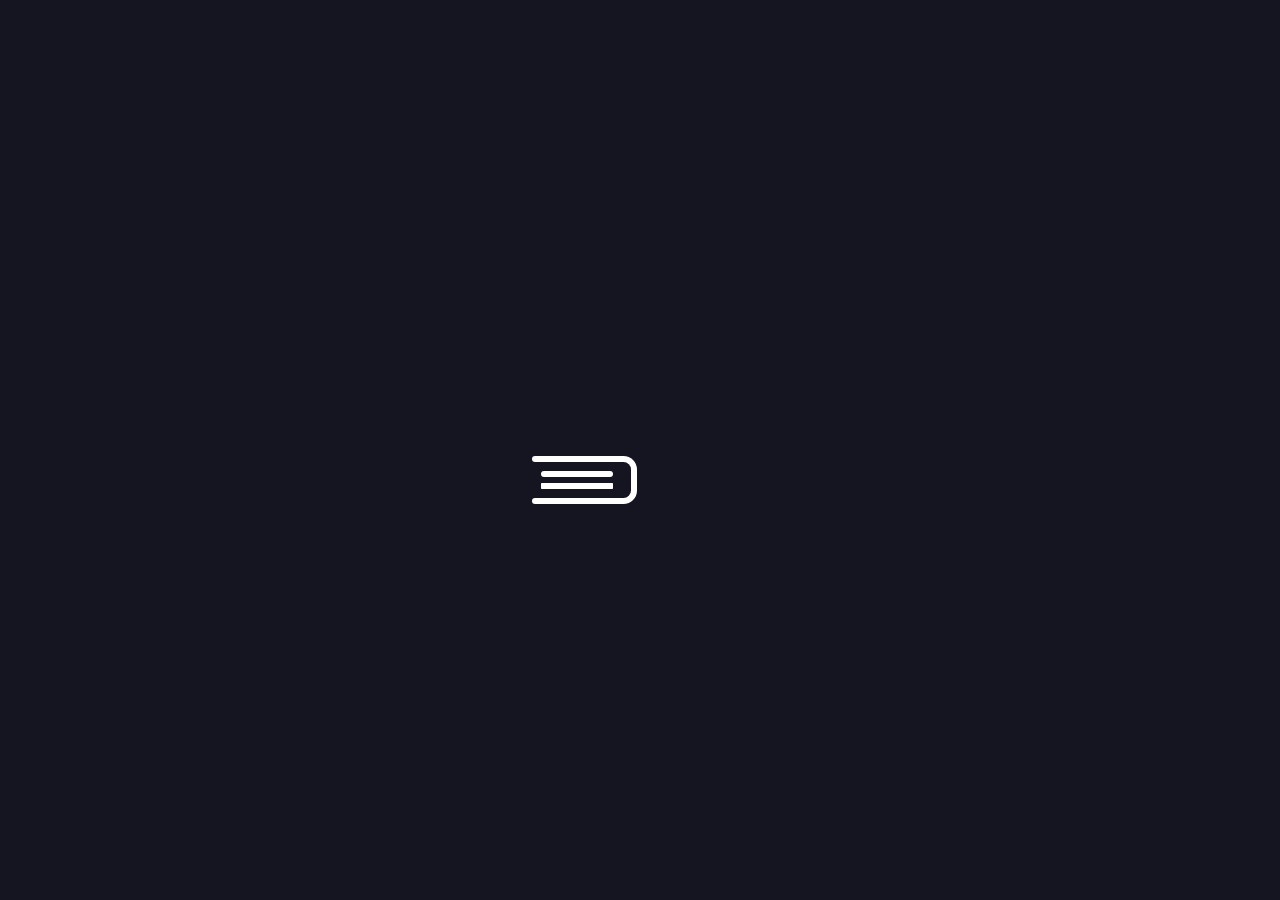
==== commit f30d74fc: "finieshed index" ====
--- a/index.html
+++ b/index.html
@@ -15,43 +15,74 @@
   <title>Document</title>
 </head>
 <body>
-  <header>
-    <div class="content-sizing header-top">
-      <h2>Movie Ticket</h2>
-      <div class="searchBox">
-        <button class="search-button"><i class="fas fa-search"></i></button>
-        <input type="text" placeholder="" id="search-bar" autocomplete="off">
-        <div class="results">
-          <ul>
-            <p><b>Searching For:&nbsp;<span class="search-name"></span></b></p>
-            <ul class="movie-results" id="list">
+  <div class="loader">
+    <div class="book">
+      <div class="inner">
+        <div class="left"></div>
+        <div class="middle"></div>
+        <div class="right"></div>
+      </div>
+      <ul>
+        <li></li>
+        <li></li>
+        <li></li>
+        <li></li>
+        <li></li>
+        <li></li>
+        <li></li>
+        <li></li>
+        <li></li>
+        <li></li>
+        <li></li>
+        <li></li>
+        <li></li>
+        <li></li>
+        <li></li>
+        <li></li>
+        <li></li>
+        <li></li>
+      </ul>
+    </div>
+  </div>
+  <div class="real-content">
+    <header>
+      <div class="content-sizing header-top">
+        <h2>Movie Ticket</h2>
+        <div class="searchBox">
+          <button class="search-button"><i class="fas fa-search"></i></button>
+          <input type="text" placeholder="" id="search-bar" autocomplete="off">
+          <div class="results">
+            <ul>
+              <p><b>Searching For:&nbsp;<span class="search-name"></span></b></p>
+              <ul class="movie-results" id="list">
+              </ul>
             </ul>
-          </ul>
+        </div>
+      </div>
+    </header>
+
+    <div class="slider">
+      <div class="content-sizing coming-soon-movie">
+        <ul id="autoWidth" class="cs-hidden"></ul>
       </div>
     </div>
-  </header>
 
-  <div class="slider">
-    <div class="content-sizing coming-soon-movie">
-      <ul id="autoWidth" class="cs-hidden"></ul>
-    </div>
+    <div class="popular">
+      <div class="content-sizing popular-movies">
+        <div class="header-top-selection">
+          <select class="genra-selector">
+            <option default>Genra</option>
+          </select>
+          <hr>
+          <button class="list"><i class="fas fa-align-left"></i></button>
+          <button class="active-btn block"><i class="fas fa-th-large"></i></button>
+        </div>
+        <ul>
+          <li><h2>Popular Movies</h2></li>
+        </ul>
+        <ul class="select-movie"></ul>
+      </div>
+    </div> 
   </div>
-
-  <div class="popular">
-    <div class="content-sizing popular-movies">
-      <div class="header-top-selection">
-        <select class="genra-selector">
-          <option default>Genra</option>
-        </select>
-        <hr>
-        <button class="list"><i class="fas fa-align-left"></i></button>
-        <button class="active-btn block"><i class="fas fa-th-large"></i></button>
-      </div>
-      <ul>
-        <li><h2>Popular Movies</h2></li>
-      </ul>
-      <ul class="select-movie"></ul>
-    </div>
-  </div> 
 </body>
 </html>--- a/css/index-style.css
+++ b/css/index-style.css
@@ -16,6 +16,17 @@
   box-shadow: 0 8px 6px -6px black;
 }
 
+.real-content{
+  display: none;
+}
+
+.loader{
+  height: 100vh;
+  width: 100%;
+  display: flex;
+  justify-content: center;
+}
+
 .content-sizing {
   display: flex;
   padding: 20px 0;
@@ -27,6 +38,7 @@
   justify-content: space-between;
   align-items: center;
   color: #FFF;
+  width: 98%;
 }
 
 .header-top > input {
@@ -67,6 +79,7 @@
   display: flex;
   justify-content: space-between;
   flex-direction: column;
+  width: 98%;
   color: #fff;
 }
 
@@ -261,7 +274,7 @@
 }
 
 .holder-movie:hover{
-  transform: scale(0.8);
+  transform: scale(0.9);
 }
 
 
@@ -359,7 +372,7 @@
 }
 
 .list-style:hover{
-  transform: scale(0.8);
+  transform: scale(0.9);
 }
 
 .searchBox{
@@ -453,4 +466,773 @@
 
 li.selected {
   background-color: #e70914 !important;
+}
+
+
+.book {
+  --color: #fff;
+  --duration: 5.8s;
+  width: 32px;
+  height: 12px;
+  top: 50%;
+  bottom: 50%;
+  position: absolute;
+  margin: 32px 0 0 0;
+  zoom: 1.5;
+}
+.book .inner {
+  width: 32px;
+  height: 12px;
+  position: relative;
+  transform-origin: 2px 2px;
+  transform: rotateZ(-90deg);
+  -webkit-animation: book var(--duration) ease infinite;
+          animation: book var(--duration) ease infinite;
+}
+.book .inner .left,
+.book .inner .right {
+  width: 60px;
+  height: 4px;
+  top: 0;
+  border-radius: 2px;
+  background: var(--color);
+  position: absolute;
+}
+.book .inner .left:before,
+.book .inner .right:before {
+  content: "";
+  width: 48px;
+  height: 4px;
+  border-radius: 2px;
+  background: inherit;
+  position: absolute;
+  top: -10px;
+  left: 6px;
+}
+.book .inner .left {
+  right: 28px;
+  transform-origin: 58px 2px;
+  transform: rotateZ(90deg);
+  -webkit-animation: left var(--duration) ease infinite;
+          animation: left var(--duration) ease infinite;
+}
+.book .inner .right {
+  left: 28px;
+  transform-origin: 2px 2px;
+  transform: rotateZ(-90deg);
+  -webkit-animation: right var(--duration) ease infinite;
+          animation: right var(--duration) ease infinite;
+}
+.book .inner .middle {
+  width: 32px;
+  height: 12px;
+  border: 4px solid var(--color);
+  border-top: 0;
+  border-radius: 0 0 9px 9px;
+  transform: translateY(2px);
+}
+.book ul {
+  margin: 0;
+  padding: 0;
+  list-style: none;
+  position: absolute;
+  left: 50%;
+  top: 0;
+}
+.book ul li {
+  height: 4px;
+  border-radius: 2px;
+  transform-origin: 100% 2px;
+  width: 48px;
+  right: 0;
+  top: -10px;
+  position: absolute;
+  background: var(--color);
+  transform: rotateZ(0deg) translateX(-18px);
+  -webkit-animation-duration: var(--duration);
+          animation-duration: var(--duration);
+  -webkit-animation-timing-function: ease;
+          animation-timing-function: ease;
+  -webkit-animation-iteration-count: infinite;
+          animation-iteration-count: infinite;
+}
+.book ul li:nth-child(0) {
+  -webkit-animation-name: page-0;
+          animation-name: page-0;
+}
+.book ul li:nth-child(1) {
+  -webkit-animation-name: page-1;
+          animation-name: page-1;
+}
+.book ul li:nth-child(2) {
+  -webkit-animation-name: page-2;
+          animation-name: page-2;
+}
+.book ul li:nth-child(3) {
+  -webkit-animation-name: page-3;
+          animation-name: page-3;
+}
+.book ul li:nth-child(4) {
+  -webkit-animation-name: page-4;
+          animation-name: page-4;
+}
+.book ul li:nth-child(5) {
+  -webkit-animation-name: page-5;
+          animation-name: page-5;
+}
+.book ul li:nth-child(6) {
+  -webkit-animation-name: page-6;
+          animation-name: page-6;
+}
+.book ul li:nth-child(7) {
+  -webkit-animation-name: page-7;
+          animation-name: page-7;
+}
+.book ul li:nth-child(8) {
+  -webkit-animation-name: page-8;
+          animation-name: page-8;
+}
+.book ul li:nth-child(9) {
+  -webkit-animation-name: page-9;
+          animation-name: page-9;
+}
+.book ul li:nth-child(10) {
+  -webkit-animation-name: page-10;
+          animation-name: page-10;
+}
+.book ul li:nth-child(11) {
+  -webkit-animation-name: page-11;
+          animation-name: page-11;
+}
+.book ul li:nth-child(12) {
+  -webkit-animation-name: page-12;
+          animation-name: page-12;
+}
+.book ul li:nth-child(13) {
+  -webkit-animation-name: page-13;
+          animation-name: page-13;
+}
+.book ul li:nth-child(14) {
+  -webkit-animation-name: page-14;
+          animation-name: page-14;
+}
+.book ul li:nth-child(15) {
+  -webkit-animation-name: page-15;
+          animation-name: page-15;
+}
+.book ul li:nth-child(16) {
+  -webkit-animation-name: page-16;
+          animation-name: page-16;
+}
+.book ul li:nth-child(17) {
+  -webkit-animation-name: page-17;
+          animation-name: page-17;
+}
+.book ul li:nth-child(18) {
+  -webkit-animation-name: page-18;
+          animation-name: page-18;
+}
+
+@-webkit-keyframes page-0 {
+  4% {
+    transform: rotateZ(0deg) translateX(-18px);
+  }
+  13%, 54% {
+    transform: rotateZ(180deg) translateX(-18px);
+  }
+  63% {
+    transform: rotateZ(0deg) translateX(-18px);
+  }
+}
+
+@keyframes page-0 {
+  4% {
+    transform: rotateZ(0deg) translateX(-18px);
+  }
+  13%, 54% {
+    transform: rotateZ(180deg) translateX(-18px);
+  }
+  63% {
+    transform: rotateZ(0deg) translateX(-18px);
+  }
+}
+@-webkit-keyframes page-1 {
+  5.86% {
+    transform: rotateZ(0deg) translateX(-18px);
+  }
+  14.74%, 55.86% {
+    transform: rotateZ(180deg) translateX(-18px);
+  }
+  64.74% {
+    transform: rotateZ(0deg) translateX(-18px);
+  }
+}
+@keyframes page-1 {
+  5.86% {
+    transform: rotateZ(0deg) translateX(-18px);
+  }
+  14.74%, 55.86% {
+    transform: rotateZ(180deg) translateX(-18px);
+  }
+  64.74% {
+    transform: rotateZ(0deg) translateX(-18px);
+  }
+}
+@-webkit-keyframes page-2 {
+  7.72% {
+    transform: rotateZ(0deg) translateX(-18px);
+  }
+  16.48%, 57.72% {
+    transform: rotateZ(180deg) translateX(-18px);
+  }
+  66.48% {
+    transform: rotateZ(0deg) translateX(-18px);
+  }
+}
+@keyframes page-2 {
+  7.72% {
+    transform: rotateZ(0deg) translateX(-18px);
+  }
+  16.48%, 57.72% {
+    transform: rotateZ(180deg) translateX(-18px);
+  }
+  66.48% {
+    transform: rotateZ(0deg) translateX(-18px);
+  }
+}
+@-webkit-keyframes page-3 {
+  9.58% {
+    transform: rotateZ(0deg) translateX(-18px);
+  }
+  18.22%, 59.58% {
+    transform: rotateZ(180deg) translateX(-18px);
+  }
+  68.22% {
+    transform: rotateZ(0deg) translateX(-18px);
+  }
+}
+@keyframes page-3 {
+  9.58% {
+    transform: rotateZ(0deg) translateX(-18px);
+  }
+  18.22%, 59.58% {
+    transform: rotateZ(180deg) translateX(-18px);
+  }
+  68.22% {
+    transform: rotateZ(0deg) translateX(-18px);
+  }
+}
+@-webkit-keyframes page-4 {
+  11.44% {
+    transform: rotateZ(0deg) translateX(-18px);
+  }
+  19.96%, 61.44% {
+    transform: rotateZ(180deg) translateX(-18px);
+  }
+  69.96% {
+    transform: rotateZ(0deg) translateX(-18px);
+  }
+}
+@keyframes page-4 {
+  11.44% {
+    transform: rotateZ(0deg) translateX(-18px);
+  }
+  19.96%, 61.44% {
+    transform: rotateZ(180deg) translateX(-18px);
+  }
+  69.96% {
+    transform: rotateZ(0deg) translateX(-18px);
+  }
+}
+@-webkit-keyframes page-5 {
+  13.3% {
+    transform: rotateZ(0deg) translateX(-18px);
+  }
+  21.7%, 63.3% {
+    transform: rotateZ(180deg) translateX(-18px);
+  }
+  71.7% {
+    transform: rotateZ(0deg) translateX(-18px);
+  }
+}
+@keyframes page-5 {
+  13.3% {
+    transform: rotateZ(0deg) translateX(-18px);
+  }
+  21.7%, 63.3% {
+    transform: rotateZ(180deg) translateX(-18px);
+  }
+  71.7% {
+    transform: rotateZ(0deg) translateX(-18px);
+  }
+}
+@-webkit-keyframes page-6 {
+  15.16% {
+    transform: rotateZ(0deg) translateX(-18px);
+  }
+  23.44%, 65.16% {
+    transform: rotateZ(180deg) translateX(-18px);
+  }
+  73.44% {
+    transform: rotateZ(0deg) translateX(-18px);
+  }
+}
+@keyframes page-6 {
+  15.16% {
+    transform: rotateZ(0deg) translateX(-18px);
+  }
+  23.44%, 65.16% {
+    transform: rotateZ(180deg) translateX(-18px);
+  }
+  73.44% {
+    transform: rotateZ(0deg) translateX(-18px);
+  }
+}
+@-webkit-keyframes page-7 {
+  17.02% {
+    transform: rotateZ(0deg) translateX(-18px);
+  }
+  25.18%, 67.02% {
+    transform: rotateZ(180deg) translateX(-18px);
+  }
+  75.18% {
+    transform: rotateZ(0deg) translateX(-18px);
+  }
+}
+@keyframes page-7 {
+  17.02% {
+    transform: rotateZ(0deg) translateX(-18px);
+  }
+  25.18%, 67.02% {
+    transform: rotateZ(180deg) translateX(-18px);
+  }
+  75.18% {
+    transform: rotateZ(0deg) translateX(-18px);
+  }
+}
+@-webkit-keyframes page-8 {
+  18.88% {
+    transform: rotateZ(0deg) translateX(-18px);
+  }
+  26.92%, 68.88% {
+    transform: rotateZ(180deg) translateX(-18px);
+  }
+  76.92% {
+    transform: rotateZ(0deg) translateX(-18px);
+  }
+}
+@keyframes page-8 {
+  18.88% {
+    transform: rotateZ(0deg) translateX(-18px);
+  }
+  26.92%, 68.88% {
+    transform: rotateZ(180deg) translateX(-18px);
+  }
+  76.92% {
+    transform: rotateZ(0deg) translateX(-18px);
+  }
+}
+@-webkit-keyframes page-9 {
+  20.74% {
+    transform: rotateZ(0deg) translateX(-18px);
+  }
+  28.66%, 70.74% {
+    transform: rotateZ(180deg) translateX(-18px);
+  }
+  78.66% {
+    transform: rotateZ(0deg) translateX(-18px);
+  }
+}
+@keyframes page-9 {
+  20.74% {
+    transform: rotateZ(0deg) translateX(-18px);
+  }
+  28.66%, 70.74% {
+    transform: rotateZ(180deg) translateX(-18px);
+  }
+  78.66% {
+    transform: rotateZ(0deg) translateX(-18px);
+  }
+}
+@-webkit-keyframes page-10 {
+  22.6% {
+    transform: rotateZ(0deg) translateX(-18px);
+  }
+  30.4%, 72.6% {
+    transform: rotateZ(180deg) translateX(-18px);
+  }
+  80.4% {
+    transform: rotateZ(0deg) translateX(-18px);
+  }
+}
+@keyframes page-10 {
+  22.6% {
+    transform: rotateZ(0deg) translateX(-18px);
+  }
+  30.4%, 72.6% {
+    transform: rotateZ(180deg) translateX(-18px);
+  }
+  80.4% {
+    transform: rotateZ(0deg) translateX(-18px);
+  }
+}
+@-webkit-keyframes page-11 {
+  24.46% {
+    transform: rotateZ(0deg) translateX(-18px);
+  }
+  32.14%, 74.46% {
+    transform: rotateZ(180deg) translateX(-18px);
+  }
+  82.14% {
+    transform: rotateZ(0deg) translateX(-18px);
+  }
+}
+@keyframes page-11 {
+  24.46% {
+    transform: rotateZ(0deg) translateX(-18px);
+  }
+  32.14%, 74.46% {
+    transform: rotateZ(180deg) translateX(-18px);
+  }
+  82.14% {
+    transform: rotateZ(0deg) translateX(-18px);
+  }
+}
+@-webkit-keyframes page-12 {
+  26.32% {
+    transform: rotateZ(0deg) translateX(-18px);
+  }
+  33.88%, 76.32% {
+    transform: rotateZ(180deg) translateX(-18px);
+  }
+  83.88% {
+    transform: rotateZ(0deg) translateX(-18px);
+  }
+}
+@keyframes page-12 {
+  26.32% {
+    transform: rotateZ(0deg) translateX(-18px);
+  }
+  33.88%, 76.32% {
+    transform: rotateZ(180deg) translateX(-18px);
+  }
+  83.88% {
+    transform: rotateZ(0deg) translateX(-18px);
+  }
+}
+@-webkit-keyframes page-13 {
+  28.18% {
+    transform: rotateZ(0deg) translateX(-18px);
+  }
+  35.62%, 78.18% {
+    transform: rotateZ(180deg) translateX(-18px);
+  }
+  85.62% {
+    transform: rotateZ(0deg) translateX(-18px);
+  }
+}
+@keyframes page-13 {
+  28.18% {
+    transform: rotateZ(0deg) translateX(-18px);
+  }
+  35.62%, 78.18% {
+    transform: rotateZ(180deg) translateX(-18px);
+  }
+  85.62% {
+    transform: rotateZ(0deg) translateX(-18px);
+  }
+}
+@-webkit-keyframes page-14 {
+  30.04% {
+    transform: rotateZ(0deg) translateX(-18px);
+  }
+  37.36%, 80.04% {
+    transform: rotateZ(180deg) translateX(-18px);
+  }
+  87.36% {
+    transform: rotateZ(0deg) translateX(-18px);
+  }
+}
+@keyframes page-14 {
+  30.04% {
+    transform: rotateZ(0deg) translateX(-18px);
+  }
+  37.36%, 80.04% {
+    transform: rotateZ(180deg) translateX(-18px);
+  }
+  87.36% {
+    transform: rotateZ(0deg) translateX(-18px);
+  }
+}
+@-webkit-keyframes page-15 {
+  31.9% {
+    transform: rotateZ(0deg) translateX(-18px);
+  }
+  39.1%, 81.9% {
+    transform: rotateZ(180deg) translateX(-18px);
+  }
+  89.1% {
+    transform: rotateZ(0deg) translateX(-18px);
+  }
+}
+@keyframes page-15 {
+  31.9% {
+    transform: rotateZ(0deg) translateX(-18px);
+  }
+  39.1%, 81.9% {
+    transform: rotateZ(180deg) translateX(-18px);
+  }
+  89.1% {
+    transform: rotateZ(0deg) translateX(-18px);
+  }
+}
+@-webkit-keyframes page-16 {
+  33.76% {
+    transform: rotateZ(0deg) translateX(-18px);
+  }
+  40.84%, 83.76% {
+    transform: rotateZ(180deg) translateX(-18px);
+  }
+  90.84% {
+    transform: rotateZ(0deg) translateX(-18px);
+  }
+}
+@keyframes page-16 {
+  33.76% {
+    transform: rotateZ(0deg) translateX(-18px);
+  }
+  40.84%, 83.76% {
+    transform: rotateZ(180deg) translateX(-18px);
+  }
+  90.84% {
+    transform: rotateZ(0deg) translateX(-18px);
+  }
+}
+@-webkit-keyframes page-17 {
+  35.62% {
+    transform: rotateZ(0deg) translateX(-18px);
+  }
+  42.58%, 85.62% {
+    transform: rotateZ(180deg) translateX(-18px);
+  }
+  92.58% {
+    transform: rotateZ(0deg) translateX(-18px);
+  }
+}
+@keyframes page-17 {
+  35.62% {
+    transform: rotateZ(0deg) translateX(-18px);
+  }
+  42.58%, 85.62% {
+    transform: rotateZ(180deg) translateX(-18px);
+  }
+  92.58% {
+    transform: rotateZ(0deg) translateX(-18px);
+  }
+}
+@-webkit-keyframes page-18 {
+  37.48% {
+    transform: rotateZ(0deg) translateX(-18px);
+  }
+  44.32%, 87.48% {
+    transform: rotateZ(180deg) translateX(-18px);
+  }
+  94.32% {
+    transform: rotateZ(0deg) translateX(-18px);
+  }
+}
+@keyframes page-18 {
+  37.48% {
+    transform: rotateZ(0deg) translateX(-18px);
+  }
+  44.32%, 87.48% {
+    transform: rotateZ(180deg) translateX(-18px);
+  }
+  94.32% {
+    transform: rotateZ(0deg) translateX(-18px);
+  }
+}
+@-webkit-keyframes left {
+  4% {
+    transform: rotateZ(90deg);
+  }
+  10%, 40% {
+    transform: rotateZ(0deg);
+  }
+  46%, 54% {
+    transform: rotateZ(90deg);
+  }
+  60%, 90% {
+    transform: rotateZ(0deg);
+  }
+  96% {
+    transform: rotateZ(90deg);
+  }
+}
+@keyframes left {
+  4% {
+    transform: rotateZ(90deg);
+  }
+  10%, 40% {
+    transform: rotateZ(0deg);
+  }
+  46%, 54% {
+    transform: rotateZ(90deg);
+  }
+  60%, 90% {
+    transform: rotateZ(0deg);
+  }
+  96% {
+    transform: rotateZ(90deg);
+  }
+}
+@-webkit-keyframes right {
+  4% {
+    transform: rotateZ(-90deg);
+  }
+  10%, 40% {
+    transform: rotateZ(0deg);
+  }
+  46%, 54% {
+    transform: rotateZ(-90deg);
+  }
+  60%, 90% {
+    transform: rotateZ(0deg);
+  }
+  96% {
+    transform: rotateZ(-90deg);
+  }
+}
+@keyframes right {
+  4% {
+    transform: rotateZ(-90deg);
+  }
+  10%, 40% {
+    transform: rotateZ(0deg);
+  }
+  46%, 54% {
+    transform: rotateZ(-90deg);
+  }
+  60%, 90% {
+    transform: rotateZ(0deg);
+  }
+  96% {
+    transform: rotateZ(-90deg);
+  }
+}
+@-webkit-keyframes book {
+  4% {
+    transform: rotateZ(-90deg);
+  }
+  10%, 40% {
+    transform: rotateZ(0deg);
+    transform-origin: 2px 2px;
+  }
+  40.01%, 59.99% {
+    transform-origin: 30px 2px;
+  }
+  46%, 54% {
+    transform: rotateZ(90deg);
+  }
+  60%, 90% {
+    transform: rotateZ(0deg);
+    transform-origin: 2px 2px;
+  }
+  96% {
+    transform: rotateZ(-90deg);
+  }
+}
+@keyframes book {
+  4% {
+    transform: rotateZ(-90deg);
+  }
+  10%, 40% {
+    transform: rotateZ(0deg);
+    transform-origin: 2px 2px;
+  }
+  40.01%, 59.99% {
+    transform-origin: 30px 2px;
+  }
+  46%, 54% {
+    transform: rotateZ(90deg);
+  }
+  60%, 90% {
+    transform: rotateZ(0deg);
+    transform-origin: 2px 2px;
+  }
+  96% {
+    transform: rotateZ(-90deg);
+  }
+}
+
+
+.dribbble {
+  position: fixed;
+  display: block;
+  right: 24px;
+  bottom: 24px;
+}
+.dribbble img {
+  display: block;
+  width: 76px;
+}
+
+
+@media screen and (max-width: 1270px) {
+  .holder-movie{
+    width: 31% !important;
+  }
+
+  .select-movie{
+    justify-content: space-between !important;
+  }
+
+  .holder-movie > img{
+    width: 100%;
+  }
+}
+
+@media screen and (max-width: 900px) {
+  .select-movie{
+    justify-content: space-between !important;
+  }
+  .holder-movie{
+    width: 47% !important;
+  }
+}
+
+
+@media screen and (max-width: 759px) {
+  .header-top{
+    flex-direction: column;
+    justify-content: space-between;
+    width: 100%;
+  }
+
+  .header-top > h2{
+    margin-bottom: 20px;
+  }
+
+  .searchBox > input{
+    width: 100% !important;
+  }
+}
+
+@media screen and (max-width: 680px) {
+  .select-movie{
+    justify-content: space-between !important;
+  }
+  .holder-movie{
+    width: 100% !important;
+  }
+}
+
+@media screen and (max-width: 665px) {
+  .list-style{
+    flex-direction: column;
+  }
+
+  .list-style > ul{
+    width: 100%;
+  }
 }